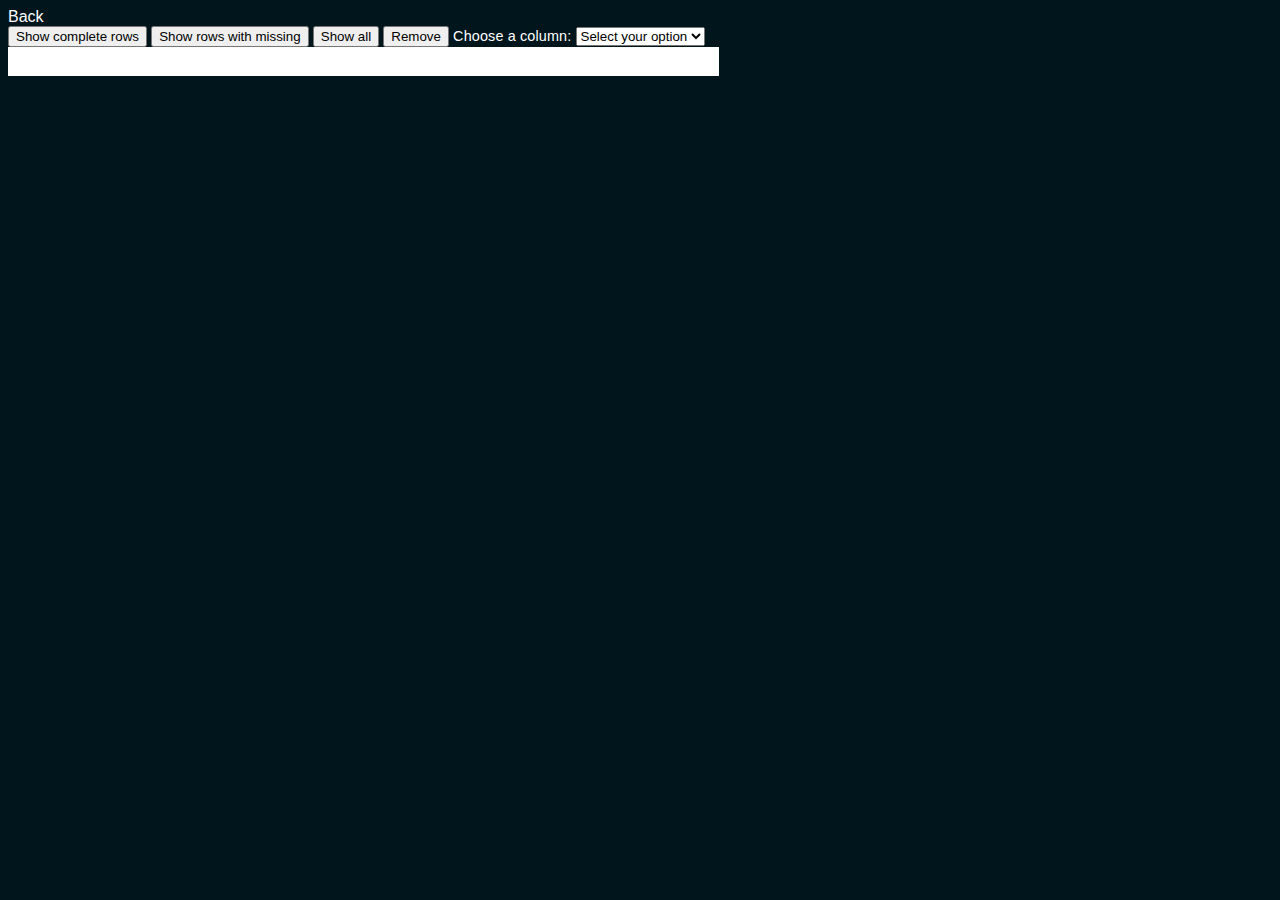
==== pararel.html @ b609b3f4 "feat: structure code, abstraction of constants" ====
<!DOCTYPE html>
<html lang="en">
  <head>
    <meta charset="UTF-8" />
    <meta http-equiv="X-UA-Compatible" content="IE=edge" />
    <meta name="viewport" content="width=device-width, initial-scale=1.0" />
    <link
      rel="stylesheet"
      href="./styles.css"
      type="text/css"
      media="screen"
      charset="utf-8"
    />

    <title>Pararel Coordinates</title>
  </head>
  <script src="https://d3js.org/d3.v6.js"></script>
  <script src="utils.js"></script>
  <script src="const.js"></script>

  <body>
    <div class="navigation">
      <a href="./visualization.html">Back</a>
    </div>

    <div class="flex-container">
      <div class="flex-item">
        <button onclick="update(false)">Show complete rows</button>
        <button onclick="update(true, true)">Show rows with missing</button>

        <button onclick="update()">Show all</button>
        <button onclick="remove()">Remove</button>
        <label for="columns">Choose a column:</label>

        <select
          onchange="update(true, false , true)"
          name="columns"
          id="columnsSelection"
        >
          <option value="" disabled selected>Select your option</option>
        </select>
        <div id="my_dataviz"></div>
      </div>
    </div>
  </body>
  <script>
    // set the dimensions and margins of the graph
    const margin = { top: 30, right: 10, bottom: 10, left: 0 },
      width = 1400 - margin.left - margin.right,
      height = 600 - margin.top - margin.bottom;

    // append the svg object to the body of the page
    const svg = d3
      .select("#my_dataviz")
      .append("svg")
      .attr("width", width + margin.left + margin.right)
      .attr("height", height + margin.top + margin.bottom)
      .append("g")
      .attr("transform", `translate(${margin.left},${margin.top})`);

    // create a tooltip
    var Tooltip = d3
      .select("#my_dataviz")
      .append("div")
      .style("opacity", 0)
      .attr("class", "tooltip")
      .style("background-color", "white")
      .style("border", "solid")
      .style("border-width", "2px")
      .style("border-radius", "5px")
      .style("padding", "5px");

    // Functions
    // Selected column
    const columnSelected = (reset = false) => {
      column = document.getElementById("columnsSelection");
      if (reset) {
        column.selectedIndex = 0;
        return;
      }
      return column.value;
    };
    // Clean up svg
    function remove() {
      svg.selectAll("*").remove();
    }

    function update(
      complete = true,
      missingOnly = false,
      specificColumn = false
    ) {
      remove();
      // reset selection
      if (!specificColumn) {
        columnSelected(true);
      }

      // Parse the Data
      d3.csv(DATAFRAME_URL).then(function (data) {
        // Extract the list of dimensions we want to keep in the plot. Here I keep all except the column called Species
        dimensions = Object.keys(data[0]).filter(function (d) {
          // TODO: implement future to make filter out columns wanted
          return d != "Species";
          return d;
        });
        select = document.getElementById("columnsSelection");

        // If select hasn't been populated yet, populate it
        if (select.children.length === 1)
          for (i of dimensions) {
            var opt = document.createElement("option");
            opt.value = i;
            opt.innerHTML = i;
            select.appendChild(opt);
          }
        // For each dimension, I build a linear scale. I store all in a y object
        const y = {};
        for (i in dimensions) {
          name = dimensions[i];
          y[name] = d3
            .scaleLinear()
            .domain(
              d3.extent(data, function (d) {
                // console.log(+d[name]);
                return +d[name];
              })
            )
            .range([height, 0]);
        }

        // Hide missing data
        function removeMissing() {
          return data.filter((d) => {
            var isNull = false;
            dimensions.map(function (p) {
              if (
                y[p](d[p]) === undefined ||
                y[p](d[p]) === "na" ||
                y[p](d[p]) === null
              ) {
                isNull = true;
              }
            });
            return !isNull;
          });
        }
        // Build the X scale -> it find the best position for each Y axis
        x = d3.scalePoint().range([0, width]).padding(1).domain(dimensions);

        // The path function take a row of the csv as input, and return x and y coordinates of the line to draw for this raw.
        // Making coordinates of missing values to negative to be out displayed out of figure instead of being displayed at 0
        function path(d) {
          return d3.line()(
            dimensions.map(function (p) {
              if (
                y[p](d[p]) === undefined ||
                y[p](d[p]) === "na" ||
                y[p](d[p]) === null
              ) {
                return [x(p), -10];
              }
              return [x(p), y[p](d[p])];
            })
          );
        }

        const hasNullValue = (d) => {
          var isNull = false;
          var nullArray = [];
          dimensions.map(function (p) {
            if (
              y[p](d[p]) === undefined ||
              y[p](d[p]) === "na" ||
              y[p](d[p]) === null
            ) {
              isNull = true;
              nullArray.push(p);
            }
          });
          return [isNull, nullArray];
        };
        //mouse functions
        var mouseover = function (d) {
          Tooltip.style("opacity", 1);
          d3.select(this).style("stroke", "black").style("opacity", 1);
        };
        var mousemove = function (event, d) {
          let jsonStringified = JSON.stringify(d);
          jsonStringified = jsonStringified.replace(/{/g, "");
          jsonStringified = jsonStringified.replace(/}/g, "");
          jsonStringified = jsonStringified.replace(/"/g, "");

          Tooltip.html("Data: " + jsonStringified)
            .style("left", d3.pointer(event)[0] + 70 + "px")
            .style("top", d3.pointer(event)[1] + 70 + "px");
        };
        var mouseleave = function (d) {
          Tooltip.style("opacity", 0);
          d3.select(this)
            .style("stroke", (d) =>
              hasNullValue(d)[0]
                ? complete
                  ? "red"
                  : null
                : missingOnly
                ? null
                : "#69b3a2"
            )
            .style("opacity", 0.8);
        };
        // Handmade legend
        svg
          .append("circle")
          .attr("cx", 30)
          .attr("cy", 60)
          .attr("r", 6)
          .style("fill", "#69b3a2");
        svg
          .append("circle")
          .attr("cx", 30)
          .attr("cy", 90)
          .attr("r", 6)
          .style("fill", "red");
        svg
          .append("text")
          .attr("x", 40)
          .attr("y", 60)
          .text("Complete rows")
          .style("font-size", "12px")
          .attr("alignment-baseline", "middle");
        svg
          .append("text")
          .attr("x", 40)
          .attr("y", 90)
          .text("Rows with missing value(s)")
          .style("font-size", "12px")
          .attr("alignment-baseline", "middle");

        // Draw the lines
        svg
          .selectAll("myPath")
          .data(data)
          .join("path")
          .attr("d", path)
          .style("fill", "none")
          .style("opacity", 0.5)
          // Making stroke color depending if row has missing value or not
          .style("stroke", (d) => {
            // "Filtering" out if there is specific column selected. It makes rows with missing values in other but selected column
            // to be null
            if (
              specificColumn &&
              !hasNullValue(d)[1].includes(columnSelected())
            ) {
              return null;
            }
            return hasNullValue(d)[0]
              ? complete
                ? "red"
                : null
              : missingOnly
              ? null
              : "#69b3a2";
          })
          .on("mouseover", mouseover)
          .on("mousemove", mousemove)
          .on("mouseleave", mouseleave);

        // Draw the axis:
        svg
          .selectAll("myAxis")
          // For each dimension of the dataset I add a 'g' element:
          .data(dimensions)
          .enter()
          .append("g")
          // I translate this element to its right position on the x axis
          .attr("transform", function (d) {
            return "translate(" + x(d) + ")";
          })
          // And I build the axis with the call function
          .each(function (d) {
            d3.select(this).call(d3.axisLeft().scale(y[d]));
          })

          // Add axis title
          .append("text")
          .style("text-anchor", "middle")
          .attr("y", -15)
          .text(function (d) {
            return d;
          })
          .style("fill", "black");
      });
    }
  </script>
</html>
---- styles.css ----
body {
  background: #00151c;
  font-family: "Helvetica Neue", Helvetica, Arial, sans-serif;
}

#my_dataviz {
  background: #ffffff;
  color: #67809f;
  width: 100%;
  height: 100%;
}

.flex-container {
  padding: 0;
  margin: 0;
  list-style: none;

  display: -webkit-box;
  display: -moz-box;
  display: -ms-flexbox;
  display: -webkit-flex;
  display: flex;

  -webkit-flex-flow: row nowrap;
  justify-content: flex-start;
  align-items: center;
}

.flex-item {
  color: white;
  text-align: left;
  font-size: 0.9em;
  letter-spacing: 0.01em;
}

.flex-item:first-child > div,
p {
  padding: 1em 1em 1em 0;
}

@media screen and (max-width: 768px) {
  .flex-container {
    -webkit-flex-flow: column nowrap;
    justify-content: flex-start;
    align-items: center;
  }
}
/* navigation */
.navigation a {
  text-decoration: none;
  color: white;
}
/* chart styling */
a {
  color: #67809f;
}

.tooltip {
  position: absolute;
  text-align: center;
  width: max-content;
  max-width: 400px;
  word-break: break-all;
  max-height: 150px;
  padding: 2px;
  border-radius: 5px;
  font: 12px sans-serif;
  background: lightsteelblue;
  pointer-events: auto;
}

.bars.up-day path {
  stroke: #03a678;
}

.bars.down-day path {
  stroke: #c0392b;
}

.bars.up-day rect {
  fill: #03a678;
}

.bars.down-day rect {
  fill: #c0392b;
}
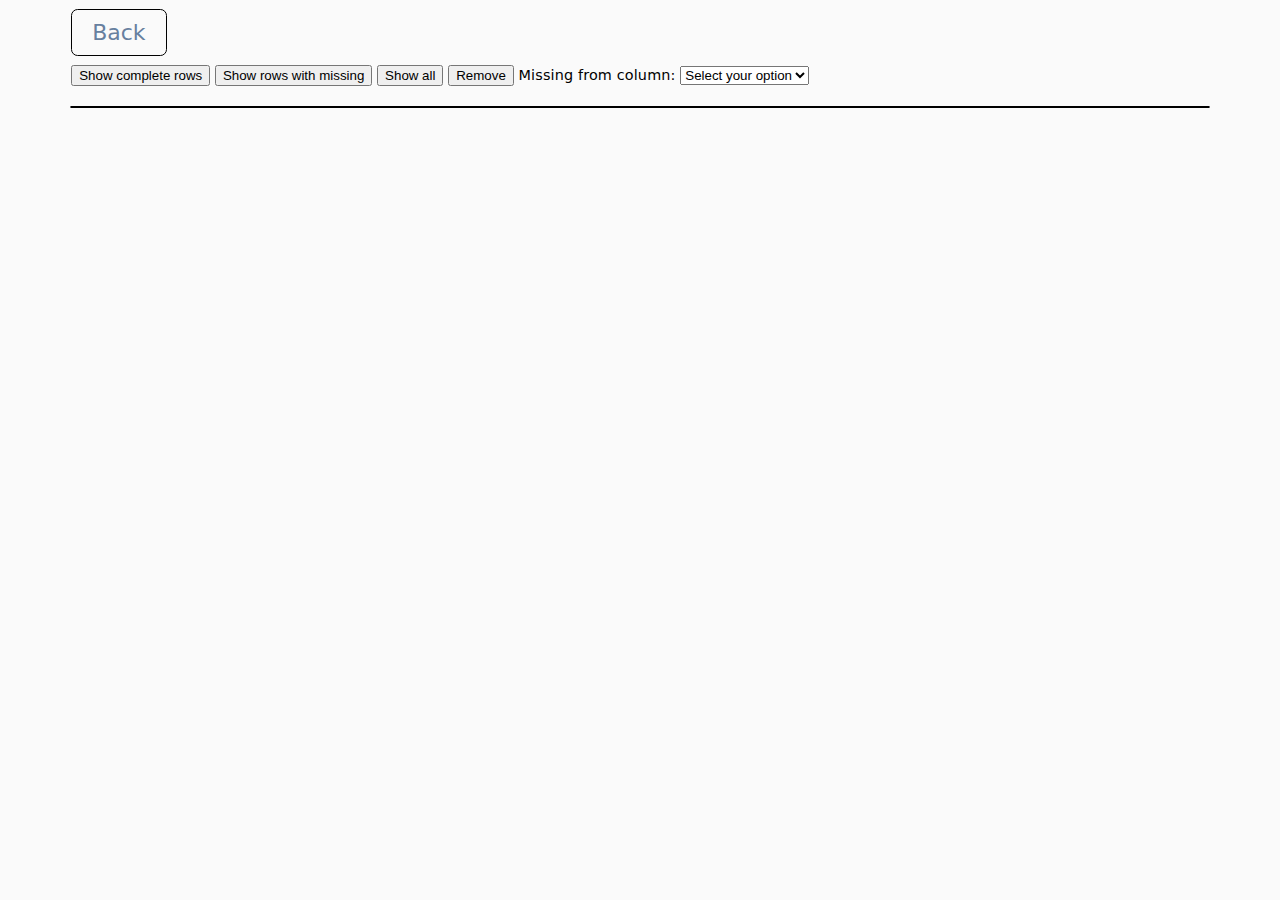
==== commit 53a092fe: "feat: add interactivity features, styling for all three pages, responsive layout and context informa" ====
--- a/pararel.html
+++ b/pararel.html
@@ -19,18 +19,18 @@
   <script src="const.js"></script>
 
   <body>
-    <div class="navigation">
-      <a href="./visualization.html">Back</a>
-    </div>
-
-    <div class="flex-container">
+    <nav>
+      <div class="navigation-back">
+        <a href="./visualization.html">Back</a>
+      </div>
+
       <div class="flex-item">
         <button onclick="update(false)">Show complete rows</button>
         <button onclick="update(true, true)">Show rows with missing</button>
 
         <button onclick="update()">Show all</button>
         <button onclick="remove()">Remove</button>
-        <label for="columns">Choose a column:</label>
+        <label for="columns">Missing from column:</label>
 
         <select
           onchange="update(true, false , true)"
@@ -39,14 +39,16 @@
         >
           <option value="" disabled selected>Select your option</option>
         </select>
-        <div id="my_dataviz"></div>
       </div>
-    </div>
+      <span id="missingNumber"></span>
+    </nav>
+
+    <div id="my_dataviz"></div>
   </body>
   <script>
     // set the dimensions and margins of the graph
     const margin = { top: 30, right: 10, bottom: 10, left: 0 },
-      width = 1400 - margin.left - margin.right,
+      width = 1200 - margin.left - margin.right,
       height = 600 - margin.top - margin.bottom;
 
     // append the svg object to the body of the page
@@ -101,9 +103,9 @@
         // Extract the list of dimensions we want to keep in the plot. Here I keep all except the column called Species
         dimensions = Object.keys(data[0]).filter(function (d) {
           // TODO: implement future to make filter out columns wanted
-          return d != "Species";
           return d;
         });
+        lastColumn = dimensions.pop();
         select = document.getElementById("columnsSelection");
 
         // If select hasn't been populated yet, populate it
@@ -122,7 +124,6 @@
             .scaleLinear()
             .domain(
               d3.extent(data, function (d) {
-                // console.log(+d[name]);
                 return +d[name];
               })
             )
@@ -150,6 +151,8 @@
 
         // The path function take a row of the csv as input, and return x and y coordinates of the line to draw for this raw.
         // Making coordinates of missing values to negative to be out displayed out of figure instead of being displayed at 0
+
+        var missingNumber = 0;
         function path(d) {
           return d3.line()(
             dimensions.map(function (p) {
@@ -158,40 +161,39 @@
                 y[p](d[p]) === "na" ||
                 y[p](d[p]) === null
               ) {
+                missingNumber++;
+
                 return [x(p), -10];
               }
+
               return [x(p), y[p](d[p])];
             })
           );
         }
-
         const hasNullValue = (d) => {
           var isNull = false;
           var nullArray = [];
-          dimensions.map(function (p) {
-            if (
-              y[p](d[p]) === undefined ||
-              y[p](d[p]) === "na" ||
-              y[p](d[p]) === null
-            ) {
-              isNull = true;
-              nullArray.push(p);
-            }
+          dimensions.map((p, i) => {
+            if (i !== dimensions.length - 1)
+              if (
+                y[p](d[p]) === undefined ||
+                y[p](d[p]) === "na" ||
+                y[p](d[p]) === null
+              ) {
+                isNull = true;
+                nullArray.push(p);
+              }
           });
           return [isNull, nullArray];
         };
+
         //mouse functions
         var mouseover = function (d) {
           Tooltip.style("opacity", 1);
           d3.select(this).style("stroke", "black").style("opacity", 1);
         };
         var mousemove = function (event, d) {
-          let jsonStringified = JSON.stringify(d);
-          jsonStringified = jsonStringified.replace(/{/g, "");
-          jsonStringified = jsonStringified.replace(/}/g, "");
-          jsonStringified = jsonStringified.replace(/"/g, "");
-
-          Tooltip.html("Data: " + jsonStringified)
+          Tooltip.html("Data: " + prepareData(d))
             .style("left", d3.pointer(event)[0] + 70 + "px")
             .style("top", d3.pointer(event)[1] + 70 + "px");
         };
@@ -236,7 +238,7 @@
           .text("Rows with missing value(s)")
           .style("font-size", "12px")
           .attr("alignment-baseline", "middle");
-
+        var rowsWithNull = 0;
         // Draw the lines
         svg
           .selectAll("myPath")
@@ -253,8 +255,10 @@
               specificColumn &&
               !hasNullValue(d)[1].includes(columnSelected())
             ) {
+              console.log(hasNullValue(d));
               return null;
             }
+
             return hasNullValue(d)[0]
               ? complete
                 ? "red"
@@ -266,7 +270,7 @@
           .on("mouseover", mouseover)
           .on("mousemove", mousemove)
           .on("mouseleave", mouseleave);
-
+        console.log(rowsWithNull);
         // Draw the axis:
         svg
           .selectAll("myAxis")
@@ -291,6 +295,15 @@
             return d;
           })
           .style("fill", "black");
+        var parent = document.getElementById("missingNumber");
+        parent.innerHTML = "Total values missing: ";
+        var span = document.createElement("span");
+        span.style.width = "100px";
+        span.style.height = "100px";
+        span.style.color = "black";
+        span.innerHTML = `${missingNumber.toString()} `;
+
+        parent.appendChild(span);
       });
     }
   </script>
--- a/styles.css
+++ b/styles.css
@@ -1,18 +1,31 @@
+@import url("https://fonts.googleapis.com/css2?family=Righteous&display=swap");
 body {
-  background: #00151c;
-  font-family: "Helvetica Neue", Helvetica, Arial, sans-serif;
+  font-family: system-ui, -apple-system, BlinkMacSystemFont, "Segoe UI", Roboto,
+    Oxygen, Ubuntu, Cantarell, "Open Sans", "Helvetica Neue", sans-serif;
+  background-color: #fafafa;
+}
+div,
+a {
+  border-radius: 0.3em;
 }
 
 #my_dataviz {
   background: #ffffff;
   color: #67809f;
-  width: 100%;
+  width: max-content;
+  min-width: 90%;
+  margin: 0 auto;
   height: 100%;
+  border: 1px solid black;
 }
 
+nav {
+  width: 90%;
+  margin: auto;
+}
 .flex-container {
   padding: 0;
-  margin: 0;
+  margin-top: 20px;
   list-style: none;
 
   display: -webkit-box;
@@ -27,10 +40,10 @@
 }
 
 .flex-item {
-  color: white;
   text-align: left;
   font-size: 0.9em;
   letter-spacing: 0.01em;
+  margin: 20px 0;
 }
 
 .flex-item:first-child > div,
@@ -38,28 +51,57 @@
   padding: 1em 1em 1em 0;
 }
 
-@media screen and (max-width: 768px) {
-  .flex-container {
-    -webkit-flex-flow: column nowrap;
-    justify-content: flex-start;
-    align-items: center;
-  }
+/* navigation */
+.navigation {
+  width: 40%;
+  display: flex;
+  margin: 20px auto 0;
+  justify-content: space-around;
 }
-/* navigation */
-.navigation a {
+.introduction-div {
+  width: 40%;
+  font-size: 16px;
+  margin: auto;
+}
+.navigation a,
+.navigation-back a {
   text-decoration: none;
-  color: white;
+  color: #67809f;
+  padding: 10px 20px;
+  text-align: center;
+  font-size: 22px;
+  border: 1px solid black;
+}
+.navigation-back {
+  margin: 20px 0;
+}
+
+/* grid */
+.grid {
+  z-index: 0;
+}
+.axis-grid line {
+  stroke: #def;
+  z-index: 0;
 }
 /* chart styling */
-a {
-  color: #67809f;
+.navigation a:hover,
+.navigation-back a:hover {
+  transition: all 300ms;
+  background: #67809f;
+  color: #ffffff;
 }
-
+.title {
+  font-size: 32px;
+  margin: 40px auto 20px;
+  text-align: center;
+  width: max-content;
+}
 .tooltip {
   position: absolute;
   text-align: center;
   width: max-content;
-  max-width: 400px;
+  max-width: 300px;
   word-break: break-all;
   max-height: 150px;
   padding: 2px;
@@ -69,18 +111,24 @@
   pointer-events: auto;
 }
 
-.bars.up-day path {
-  stroke: #03a678;
+@media screen and (max-width: 1024px) {
+  .flex-container {
+    display: block;
+  }
+  .title {
+    width: 90%;
+  }
+  .flex-item {
+    text-align: center;
+  }
+  .flex-item:first-child > div,
+  p {
+    padding: 1em 0;
+  }
+  .navigation {
+    width: 90%;
+  }
+  .introduction-div {
+    width: 90%;
+  }
 }
-
-.bars.down-day path {
-  stroke: #c0392b;
-}
-
-.bars.up-day rect {
-  fill: #03a678;
-}
-
-.bars.down-day rect {
-  fill: #c0392b;
-}
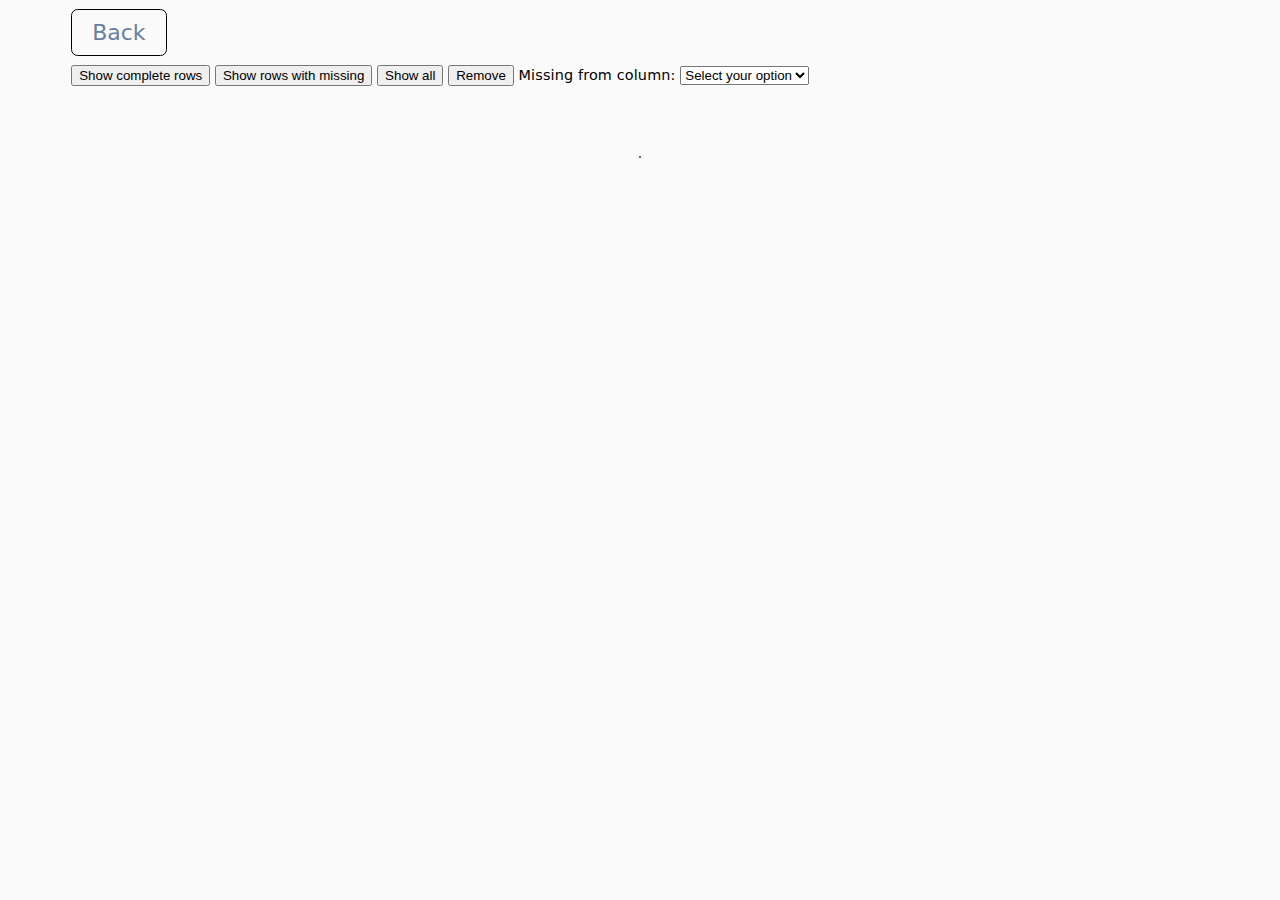
==== commit 8d8b70fc: "feat: change styling for both visualization techniques, add metadata for parallel, add missingness p" ====
--- a/pararel.html
+++ b/pararel.html
@@ -40,7 +40,10 @@
           <option value="" disabled selected>Select your option</option>
         </select>
       </div>
-      <span id="missingNumber"></span>
+      <div
+        style="display: flex; justify-content: space-around; height: 50px"
+        id="missingNumber"
+      ></div>
     </nav>
 
     <div id="my_dataviz"></div>
@@ -55,7 +58,7 @@
     const svg = d3
       .select("#my_dataviz")
       .append("svg")
-      .attr("width", width + margin.left + margin.right)
+      .attr("width", width)
       .attr("height", height + margin.top + margin.bottom)
       .append("g")
       .attr("transform", `translate(${margin.left},${margin.top})`);
@@ -153,9 +156,14 @@
         // Making coordinates of missing values to negative to be out displayed out of figure instead of being displayed at 0
 
         var missingNumber = 0;
+        var totalValues = 0;
+        var totalRows = 0;
+
         function path(d) {
+          totalRows++;
           return d3.line()(
             dimensions.map(function (p) {
+              totalValues++;
               if (
                 y[p](d[p]) === undefined ||
                 y[p](d[p]) === "na" ||
@@ -174,16 +182,23 @@
           var isNull = false;
           var nullArray = [];
           dimensions.map((p, i) => {
-            if (i !== dimensions.length - 1)
-              if (
-                y[p](d[p]) === undefined ||
-                y[p](d[p]) === "na" ||
-                y[p](d[p]) === null
-              ) {
-                isNull = true;
-                nullArray.push(p);
-              }
+            //
+            if (p == "Type") {
+              console.log("type");
+              return;
+            }
+            console.log(p, i);
+            if (
+              y[p](d[p]) === undefined ||
+              y[p](d[p]) === "na" ||
+              y[p](d[p]) === null
+            ) {
+              isNull = true;
+              nullArray.push(p);
+            }
           });
+          console.log(isNull, nullArray);
+
           return [isNull, nullArray];
         };
 
@@ -238,7 +253,6 @@
           .text("Rows with missing value(s)")
           .style("font-size", "12px")
           .attr("alignment-baseline", "middle");
-        var rowsWithNull = 0;
         // Draw the lines
         svg
           .selectAll("myPath")
@@ -255,7 +269,7 @@
               specificColumn &&
               !hasNullValue(d)[1].includes(columnSelected())
             ) {
-              console.log(hasNullValue(d));
+              console.log(hasNullValue(d)[1]);
               return null;
             }
 
@@ -270,7 +284,6 @@
           .on("mouseover", mouseover)
           .on("mousemove", mousemove)
           .on("mouseleave", mouseleave);
-        console.log(rowsWithNull);
         // Draw the axis:
         svg
           .selectAll("myAxis")
@@ -296,14 +309,31 @@
           })
           .style("fill", "black");
         var parent = document.getElementById("missingNumber");
-        parent.innerHTML = "Total values missing: ";
-        var span = document.createElement("span");
-        span.style.width = "100px";
-        span.style.height = "100px";
-        span.style.color = "black";
-        span.innerHTML = `${missingNumber.toString()} `;
-
-        parent.appendChild(span);
+        if (parent.innerHTML == "") {
+          var span = document.createElement("span");
+          span.style.width = "100px";
+          span.style.height = "100px";
+          span.style.color = "black";
+          span.innerHTML = `Total values missing: ${missingNumber.toString()} `;
+
+          var span2 = document.createElement("span");
+          span2.style.width = "100px";
+          span2.style.height = "100px";
+          span2.style.color = "black";
+          span2.innerHTML = `Total values: ${totalValues.toString()} `;
+
+          var span3 = document.createElement("span");
+          span3.style.width = "100px";
+          span3.style.height = "100px";
+          span3.style.color = "black";
+          span3.innerHTML = `Total rows: ${totalRows.toString()} `;
+
+          var br = document.createElement("br");
+
+          parent.appendChild(span);
+          parent.appendChild(span2);
+          parent.appendChild(span3);
+        }
       });
     }
   </script>
--- a/styles.css
+++ b/styles.css
@@ -13,10 +13,20 @@
   background: #ffffff;
   color: #67809f;
   width: max-content;
-  min-width: 90%;
+  width: max-content;
   margin: 0 auto;
   height: 100%;
   border: 1px solid black;
+}
+#matrixplot_vis {
+  background: #ffffff;
+  color: #67809f;
+  width: max-content;
+  width: max-content;
+  margin: 0 auto;
+  height: 100%;
+  border: 1px solid black;
+  cursor: zoom-in;
 }
 
 nav {
@@ -58,10 +68,13 @@
   margin: 20px auto 0;
   justify-content: space-around;
 }
+#introduction-span {
+  color: #67809f;
+}
 .introduction-div {
   width: 40%;
   font-size: 16px;
-  margin: auto;
+  margin: 20px auto;
 }
 .navigation a,
 .navigation-back a {
